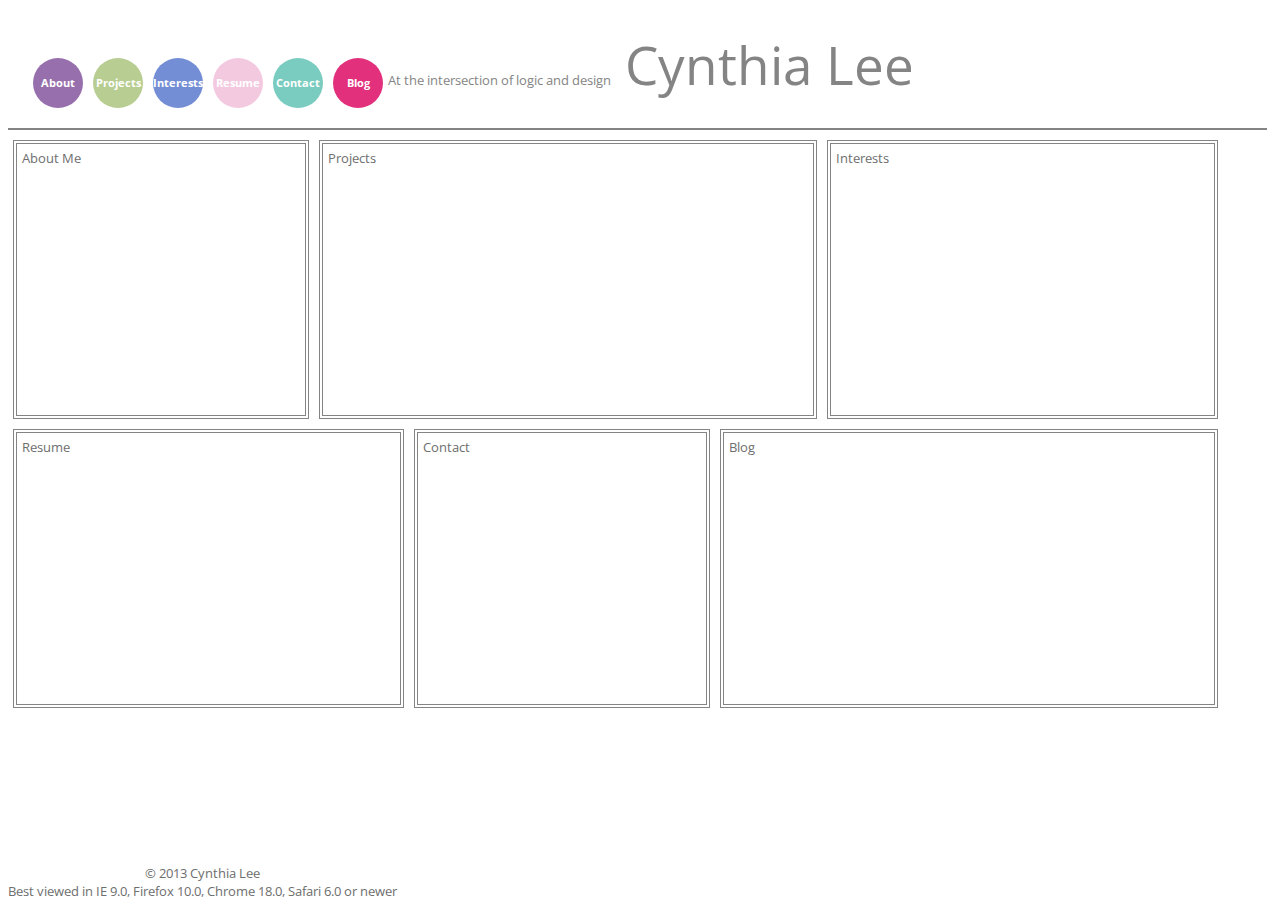
==== meetcynthia/cynthia/index.html @ 8870ea4d "Add files via upload" ====
<!DOCTYPE html>

<html>
<head>

	<link rel="shortcut icon"
	href="favicon.ico"
	type="image/vnd.microsoft.icon">

	<link rel="icon"
	href="favicon.ico">

	<meta charset="utf-8">

	<link href="https://fonts.googleapis.com/css?family=Open+Sans" rel="stylesheet">
	<link type="text/css" rel="stylesheet" href="./main.css" />

	<title>Cynthia Lee - Homepage</title>

</head>

<body>

	<div id="heading">
		<a href="./about/">
		<div class="circle" style="background-color: #976FAD;">
		About
		</div>
		</a>
		<a href="./projects/">
		<div class="circle" style="background-color: #B8CD92;">
		Projects
		</div>
		</a>
		<a href="./interests/">
		<div class="circle" style="background-color: #748ED6;">
		Interests
		</div>
		</a>
		<a href="./resume/">
		<div class="circle" style="background-color: #F3C9DF;">
		Resume
		</div>
		</a>
		<a href="./contact/">
		<div class="circle" style="background-color: #7ACCC0;">
		Contact
		</div>
		</a>
		<a href="./blog/">
		<div class="circle" style="background-color: #E2307C;">
		Blog
		</div>
		</a>
		<font size="2pt">At the intersection of logic and design</font>	
		<a href="http://meetcynthia.com">
		Cynthia Lee
		</a>
	</div>

	<div id="content">
		<a href="./about/">
		<div class="frames1">
		About Me
		</div>
		</a>
		<a href="./projects/">
		<div class="framel1">
		Projects
		</div>
		</a>
		<a href="./interests/">
		<div class="framem1">
		Interests
		</div>
		</a>

		<br />

		<a href="./resume/">
		<div class="framem2">
		Resume
		</div>
		</a>
		<a href="./contact/">
		<div class="frames2">
		Contact
		</div>
		</a>
		<a href="./blog/">
		<div class="framel2">
		Blog
		</div>
		</a>

	</div>

	<div id="footer">
	<center>
	&copy; 2013 Cynthia Lee
	<br />
	Best viewed in IE 9.0, Firefox 10.0, Chrome 18.0, Safari 6.0 or newer
	</center>
	</div>

</body>

</html>
---- meetcynthia/cynthia/main.css ----
body{

	height: 100%;
	font-family: 'Open Sans', sans-serif;
}

#heading{

	padding-top: 20px;
	padding-left: 20px;
	position: relative;
	width: 98%;
	height: 100px;
	border-bottom: 2px solid #848484;
	font-size: 40pt;
	color: #848484;
	text-align: left;

}

h2 {

	font-size: 20pt;
	color: #6E6E6E;

}

h3 {

	font-size: 14pt;
	color: #000000;
	border-bottom: 2px solid #6E6E6E;

}

#heading a:link {

	text-decoration: none;
	color: #848484;

}

#heading a:active {

	color: #848484;
	text-decoration: none;

}

#heading a:hover {

	color: #848484;
	text-decoration: none;

}

#heading a:visited {

	color: #848484;
	text-decoration: none;

}

#heading tag {

	font-size: 10pt;
	color: #A0A0A0;

}

#content{

	padding-top: 5px;
	position: relative;
	width: 100%;
	height: 580px;
	font-size: 10pt;
	background-color: #FFFFFF;

}

#navigation a:link, a:active, a:visited {
	
	padding-right: 20px;
	text-decoration: none;
	color: #A0A0A0;
	
}

#navigation a:hover {
	
	padding-right: 20px;
	text-decoration: none;
	font-weight: bold;
	
}

.circle{
	
	position: relative;
	margin-top: 30px;
	margin-left: 5px;
	margin-right: 5px;
	float: left;
    	width: 50px;
    	height: 50px;
    	-webkit-border-radius: 25px;
    	-moz-border-radius: 25px;
    	border-radius: 25px;
	font-size: 8pt;
	color: #FFFFFF;
	font-weight: bold;
	text-align: center;
	line-height: 50px;
}

.frames1{

	padding: 5px;
	margin: 5px;
	position: relative;
	float: left;
	width: 22%;
	height: 45%;
	border: 4px double #848484;
	color: #6E6E6E;
	background-image: url('http://meetcynthia.com/cynthia/images/me.png');
	background-repeat: no-repeat;
	background-position: center;
	background-size: 100%;

}

.frames2{

	padding: 5px;
	margin: 5px;
	position: relative;
	float: left;
	width: 22%;
	height: 45%;
	border: 4px double #848484;
	color: #6E6E6E;
	background-image: url('http://meetcynthia.com/cynthia/images/mailbox.png');
	background-repeat: no-repeat;
	background-position: center;
	background-size: 100%;

}

.framem1{

	padding: 5px;
	margin: 5px;
	position: relative;
	float: left;
	width: 29.5%;
	height: 45%;
	border: 4px double #848484;
	color: #6E6E6E;
	background-image: url('http://meetcynthia.com/cynthia/images/music.png');
	background-repeat: no-repeat;
	background-position: center;

}

.framem2{

	padding: 5px;
	margin: 5px;
	position: relative;
	float: left;
	width: 29.5%;
	height: 45%;
	border: 4px double #848484;
	color: #6E6E6E;
	background-image: url('http://meetcynthia.com/cynthia/images/resume.png');
	background-repeat: no-repeat;
	background-position: center;

}

.framel1{

	padding: 5px;
	margin: 5px;
	position: relative;
	float: left;
	width: 38%;
	height: 45%;
	border: 4px double #848484;
	color: #6E6E6E;
	background-image: url('http://meetcynthia.com/cynthia/images/laptop.png');
	background-repeat: no-repeat;
	background-position: center;

}

.framel2{

	padding: 5px;
	margin: 5px;
	position: relative;
	float: left;
	width: 38%;
	height: 45%;
	border: 4px double #848484;
	color: #6E6E6E;
	background-image: url('http://meetcynthia.com/cynthia/images/blog.png');
	background-repeat: no-repeat;
	background-position: center;

}

.frames1:hover {

	background-color: #848484;
	border-color: #FFFFFF;
	color: #FFFFFF;
	background-image: url('http://meetcynthia.com/cynthia/images/me1.png');
	background-repeat: no-repeat;

}

.frames2:hover {

	background-color: #848484;
	border-color: #FFFFFF;
	color: #FFFFFF;
	background-image: url('http://meetcynthia.com/cynthia/images/mailbox1.png');
	background-repeat: no-repeat;

}

.framem1:hover {

	background-color: #848484;
	border-color: #FFFFFF;
	color: #FFFFFF;
	background-image: url('http://meetcynthia.com/cynthia/images/music1.png');
	background-repeat: no-repeat;
	background-position: center;

}

.framem2:hover {

	background-color: #848484;
	border-color: #FFFFFF;
	color: #FFFFFF;
	background-image: url('http://meetcynthia.com/cynthia/images/resume1.png');
	background-repeat: no-repeat;
	background-position: center;

}

.framel1:hover {

	background-color: #848484;
	border-color: #FFFFFF;
	color: #FFFFFF;
	background-image: url('http://meetcynthia.com/cynthia/images/laptop1.png');
	background-repeat: no-repeat;
	background-position: center;

}

.framel2:hover {

	background-color: #848484;
	border-color: #FFFFFF;
	color: #FFFFFF;
	background-image: url('http://meetcynthia.com/cynthia/images/blog1.png');
	background-repeat: no-repeat;
	background-position: center;

}

#innerblock {

	margin-top: -5px;
	padding-top: 20px;
	padding-left: 50px;
	padding-right: 50px;
	position: relative;
	left: 5%;
	width: 70%;
	height: 100%;
	border-right: 2px solid #6E6E6E;
	border-left: 2px solid #6E6E6E;

}

#column {
	
	overflow-y: hidden;
	overflow-x: hidden;
	
}

#column a {

	color: #6E6E6E;
	text-decoration: none;
	font-weight: bold;

}

#column a:hover {

	text-decoration: underline;

}

#footer {

	color: #6E6E6E;
	font-size: 10pt;
	position: absolute;
	bottom: 0px;

}

img {

	opacity: 0.9;

}

img:hover {

	opacity: 1.0;
	font-size: 10pt;
	color: #FFFFFF;

}
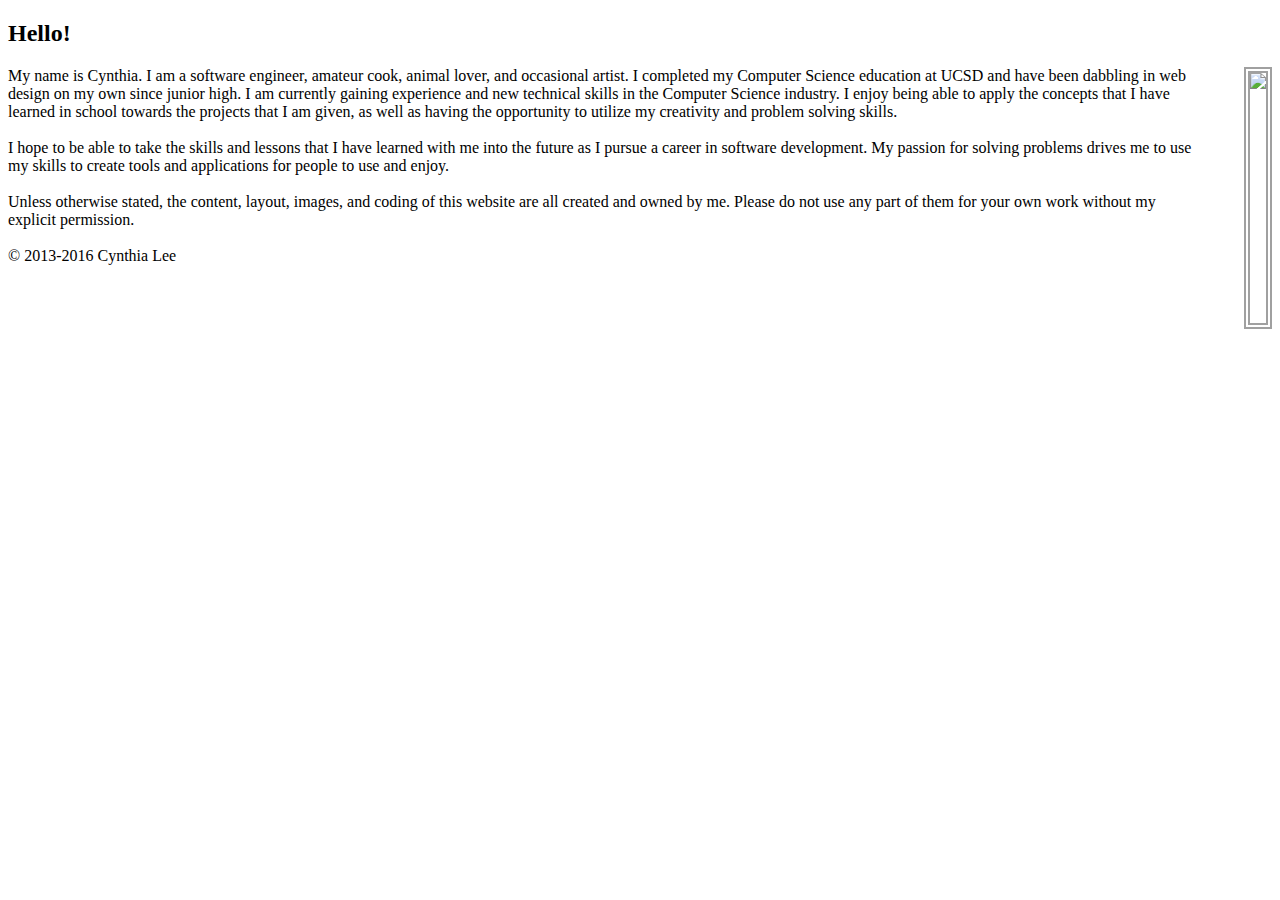
==== commit a1d45c0e: "UI refresh" ====
--- a/meetcynthia/cynthia/index.html
+++ b/meetcynthia/cynthia/index.html
@@ -13,95 +13,62 @@
 	<meta charset="utf-8">
 
 	<link href="https://fonts.googleapis.com/css?family=Open+Sans" rel="stylesheet">
-	<link type="text/css" rel="stylesheet" href="./main.css" />
+	<link type="text/css" rel="stylesheet" href="http://meetcynthia.com/cynthia/main.css" />
 
-	<title>Cynthia Lee - Homepage</title>
+	<title>Cynthia Lee - About</title>
 
 </head>
 
 <body>
 
-	<div id="heading">
-		<a href="./about/">
-		<div class="circle" style="background-color: #976FAD;">
-		About
-		</div>
-		</a>
-		<a href="./projects/">
-		<div class="circle" style="background-color: #B8CD92;">
-		Projects
-		</div>
-		</a>
-		<a href="./interests/">
-		<div class="circle" style="background-color: #748ED6;">
-		Interests
-		</div>
-		</a>
-		<a href="./resume/">
-		<div class="circle" style="background-color: #F3C9DF;">
-		Resume
-		</div>
-		</a>
-		<a href="./contact/">
-		<div class="circle" style="background-color: #7ACCC0;">
-		Contact
-		</div>
-		</a>
-		<a href="./blog/">
-		<div class="circle" style="background-color: #E2307C;">
-		Blog
-		</div>
-		</a>
-		<font size="2pt">At the intersection of logic and design</font>	
-		<a href="http://meetcynthia.com">
-		Cynthia Lee
-		</a>
-	</div>
+	<div id="heading"></div>
 
 	<div id="content">
-		<a href="./about/">
-		<div class="frames1">
-		About Me
+	
+		<div id="innerblock">
+		
+			<div id="navigation"></div>
+
+			<div id="column">
+			<h2>Hello!</h2>
+
+			<img src="http://meetcynthia.com/cynthia/images/me.jpg" 
+			style="height: 250px; float: right; border: 6px double #A0A0A0; margin-left: 50px;">
+
+			My name is Cynthia. I am a software engineer, amateur cook, animal lover, and occasional artist.
+			I completed my Computer Science education at UCSD and have been dabbling in web design on 
+			my own since junior high. I am currently gaining experience and new technical 
+			skills in the Computer Science industry. I enjoy being able to apply the concepts that I have 
+			learned in school towards the projects that I am given, as well as having the 
+			opportunity to utilize my creativity and problem solving skills.
+			<br /><br />
+			I hope to be able to take the skills and lessons that I have learned with me into 
+			the future as I pursue a career in software development. My passion for 
+			solving problems drives me to use my skills to create tools and applications for 
+			people to use and enjoy.
+			<br /><br />
+			Unless otherwise stated, the content, layout, images, and coding of this website are 
+			all created and owned by me. Please do not use any part of them for your own work without 
+			my explicit permission.
+			<br /><br />
+			
+			</div>
+
+			<div id="footer">
+			&copy; 2013-2016 Cynthia Lee
+			</div>
+			
 		</div>
-		</a>
-		<a href="./projects/">
-		<div class="framel1">
-		Projects
-		</div>
-		</a>
-		<a href="./interests/">
-		<div class="framem1">
-		Interests
-		</div>
-		</a>
-
-		<br />
-
-		<a href="./resume/">
-		<div class="framem2">
-		Resume
-		</div>
-		</a>
-		<a href="./contact/">
-		<div class="frames2">
-		Contact
-		</div>
-		</a>
-		<a href="./blog/">
-		<div class="framel2">
-		Blog
-		</div>
-		</a>
 
 	</div>
-
-	<div id="footer">
-	<center>
-	&copy; 2013 Cynthia Lee
-	<br />
-	Best viewed in IE 9.0, Firefox 10.0, Chrome 18.0, Safari 6.0 or newer
-	</center>
-	</div>
+	
+	<script type="text/javascript" src="http://code.jquery.com/jquery-1.5.1.min.js"></script>
+	<script type="text/javascript">
+	   $(document).ready(function(){
+		   $('#heading').load('./heading.html');
+		   $('#navigation').load('./navigation.html');
+	   });
+	</script>
 
 </body>
 
